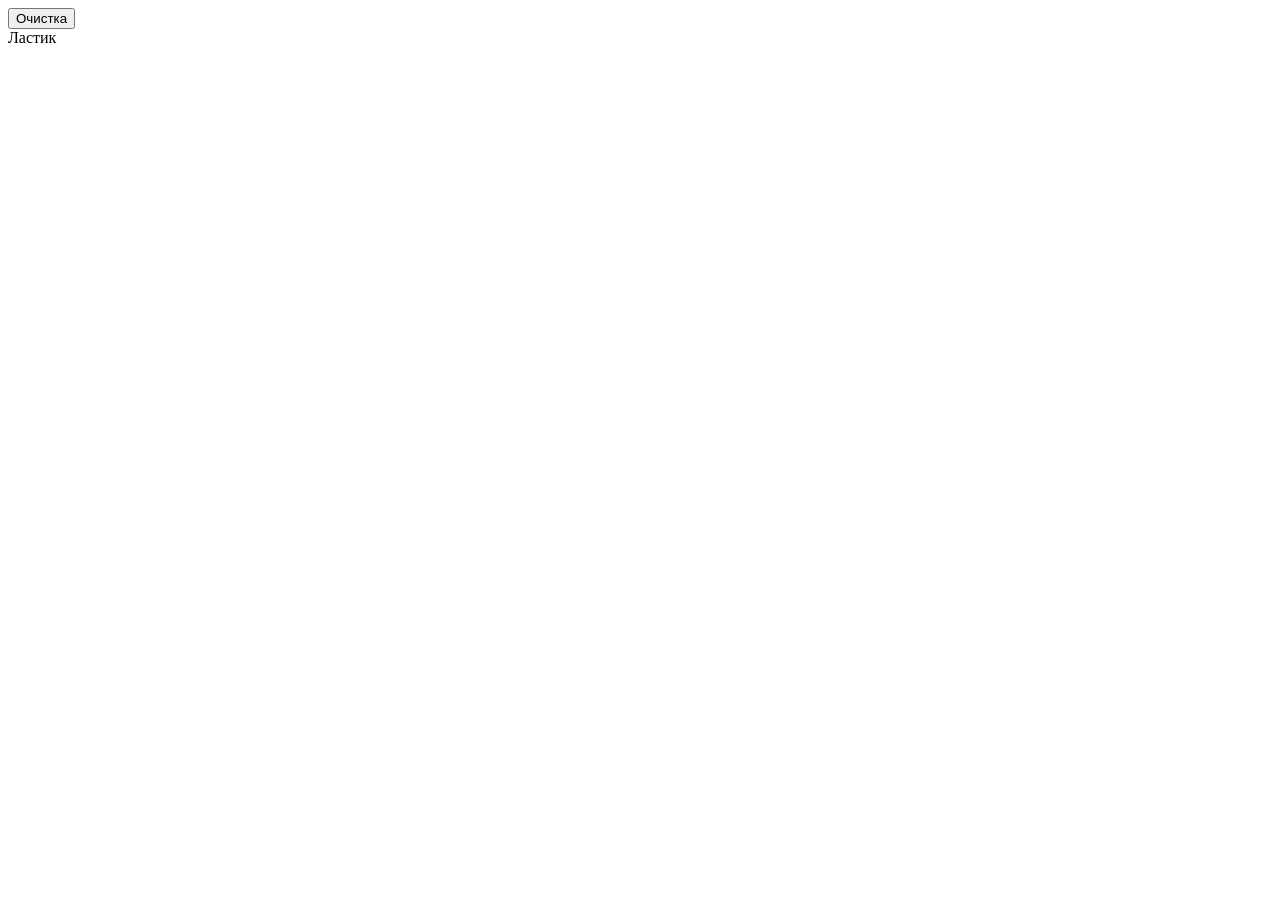
==== app.html @ 552d198a "Rename editor.html to app.html" ====
<!DOCTYPE html>
<html lang="en">
<head>
    <meta charset="UTF-8">
    <meta name="viewport" content="width=device-width, initial-scale=1.0">
    <title>Pixel</title>
    <link rel ="stylesheet" href="style.css 2">
</head>
<body>

<div class="field"> </div>

<div class="palette">
  <div class="color" style="background-color: #f01000;"></div>
  <div class="color" style="background-color: #0400f0;"></div>
  <div class="color" style="background-color: #008000;"></div>
  <div class="color" style="background-color: #f0ec00;"></div>
  <div class="color" style="background-color: #f09800;"></div>
  <div class="color" style="background-color: #9900ff;"></div>
  <div class="color" style="background-color: rgb(0, 0, 0);"></div>

  
  <button id="clear"> Очистка  </button>

  <div class="color" style="background-color: translucent;">Ластик</div>

</div>
 <script src="main.js 2"></script> 
</body>
</html>
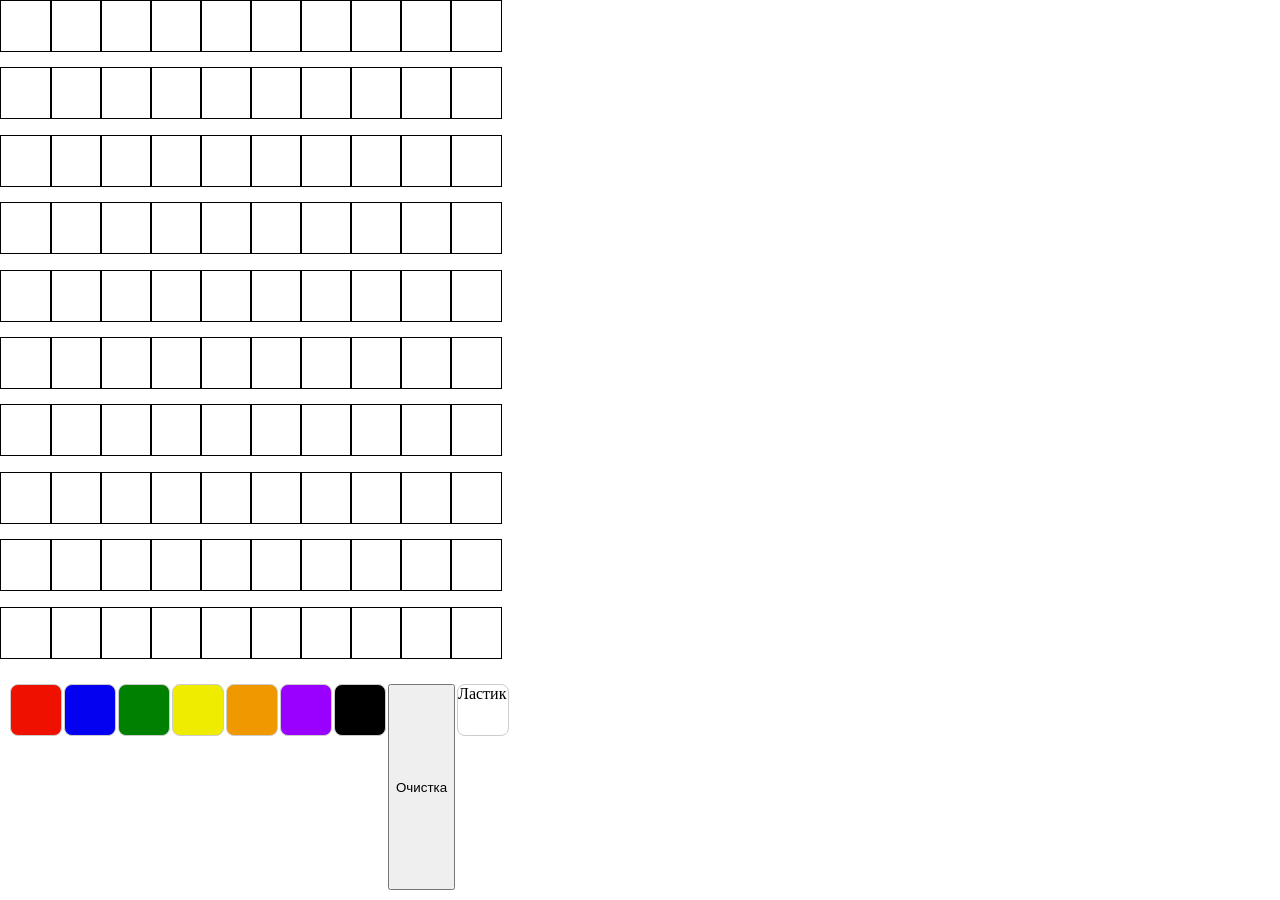
==== commit f1f66c4b: "Update app.html" ====
--- a/app.html
+++ b/app.html
@@ -4,7 +4,7 @@
     <meta charset="UTF-8">
     <meta name="viewport" content="width=device-width, initial-scale=1.0">
     <title>Pixel</title>
-    <link rel ="stylesheet" href="style.css 2">
+    <link rel ="stylesheet" href="appstyle.css">
 </head>
 <body>
 
@@ -25,6 +25,6 @@
   <div class="color" style="background-color: translucent;">Ластик</div>
 
 </div>
- <script src="main.js 2"></script> 
+ <script src="appmain.js"></script> 
 </body>
 </html>
--- a/appstyle.css
+++ b/appstyle.css
@@ -0,0 +1,47 @@
+body {
+    width: 100vw;
+    height: 100vh;
+    margin: 0;
+    padding: 0;
+}
+
+.field {
+    display: grid;
+    grid-template-columns: repeat(10, 50px);
+}
+
+.cell{
+    width: 50px;
+    height: 50px;
+    border: 1px solid black;
+    cursor: pointer;
+}
+
+ .palette {
+    display: flex ; /* или display: grid; */
+    flex-wrap:; /* перенос строк */
+    gap: 2px; /* расстояние между цветами */
+    padding: 10px;
+  }
+  /* Стили для каждого квадрата с цветом */
+  .color {
+    width: 50px;
+    height: 50px;
+    border-radius: 8px; /* закругление углов */
+    border: 1px solid #ccc;
+    cursor: pointer;
+    transition: transform 0.2s; /* эффект при наведении */
+  }
+
+  .clear {
+    display: inline-block;
+  }
+
+.color:hover {
+    transform: scale(1); /* увеличение при наведении */
+  }
+
+body {
+  display : grid;
+}
+
